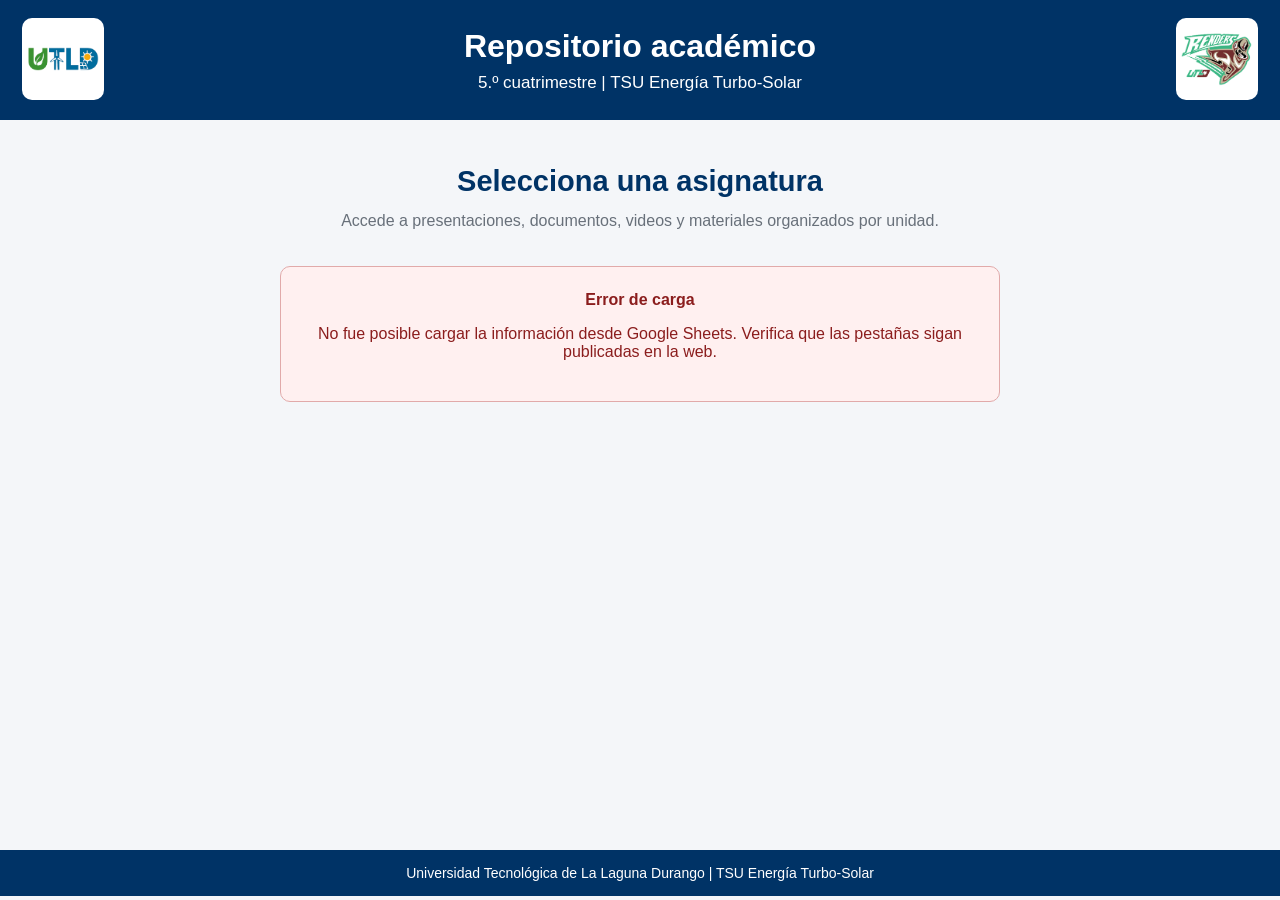
==== index.html @ 47a8e47d "Add files via upload" ====
<!DOCTYPE html>
<html lang="es">
<head>
  <meta charset="UTF-8">
  <meta name="viewport" content="width=device-width, initial-scale=1.0">
  <title>Repositorio académico</title>
  <link rel="stylesheet" href="estilos.css">
</head>
<body data-pagina="inicio">

  <header class="encabezado">
    <img src="utld.png" class="logo logo-izq" alt="Logo UTLD">

    <div class="encabezado-texto">
      <h1>Repositorio académico</h1>
      <p>5.º cuatrimestre | TSU Energía Turbo-Solar</p>
    </div>

    <img src="renders.png" class="logo logo-der" alt="Logo del programa educativo">
  </header>

  <main class="pagina-inicio">
    <section class="presentacion-inicio">
      <h2>Selecciona una asignatura</h2>
      <p>
        Accede a presentaciones, documentos, videos y materiales
        organizados por unidad.
      </p>
    </section>

    <div id="estado" class="estado">Cargando asignaturas...</div>
    <section id="lista-asignaturas" class="asignaturas"></section>
  </main>

  <footer>
    Universidad Tecnológica de La Laguna Durango |
    TSU Energía Turbo-Solar
  </footer>

  <script src="app.js"></script>
</body>
</html>
---- estilos.css ----
*{
  box-sizing:border-box;
}

:root{
  --azul:#003366;
  --azul-claro:#07539a;
  --fondo:#f4f6f9;
  --texto:#252525;
  --gris:#68707a;
  --blanco:#ffffff;
  --sombra:0 4px 14px rgba(0,0,0,.14);
}

html{
  scroll-behavior:smooth;
}

body{
  margin:0;
  min-height:100vh;
  font-family:Arial, Helvetica, sans-serif;
  background:var(--fondo);
  color:var(--texto);
}

.encabezado{
  min-height:120px;
  padding:22px 125px;
  position:relative;
  display:flex;
  align-items:center;
  justify-content:center;
  text-align:center;
  background:var(--azul);
  color:var(--blanco);
}

.encabezado-texto h1{
  margin:0;
  font-size:32px;
}

.encabezado-texto p{
  margin:8px 0 0;
  font-size:17px;
}

.logo{
  position:absolute;
  top:18px;
  width:82px;
  height:82px;
  object-fit:contain;
  padding:5px;
  border-radius:10px;
  background:var(--blanco);
}

.logo-izq{
  left:22px;
}

.logo-der{
  right:22px;
}

footer{
  padding:15px;
  text-align:center;
  font-size:14px;
  background:var(--azul);
  color:var(--blanco);
}

/* Inicio */

.pagina-inicio{
  width:min(1100px, 100%);
  min-height:calc(100vh - 170px);
  margin:auto;
  padding:45px 24px 60px;
}

.presentacion-inicio{
  margin-bottom:32px;
  text-align:center;
}

.presentacion-inicio h2{
  margin:0 0 10px;
  font-size:29px;
  color:var(--azul);
}

.presentacion-inicio p{
  max-width:720px;
  margin:auto;
  line-height:1.6;
  color:var(--gris);
}

.asignaturas{
  display:grid;
  grid-template-columns:repeat(auto-fit, minmax(260px, 1fr));
  gap:24px;
}

.tarjeta-asignatura{
  display:flex;
  min-height:290px;
  padding:30px 24px;
  flex-direction:column;
  align-items:center;
  justify-content:flex-start;
  text-align:center;
  text-decoration:none;
  color:var(--texto);
  background:var(--blanco);
  border-top:8px solid var(--azul);
  border-radius:16px;
  box-shadow:var(--sombra);
  transition:transform .2s ease, box-shadow .2s ease;
}

.tarjeta-asignatura:hover{
  transform:translateY(-6px);
  box-shadow:0 10px 24px rgba(0,0,0,.2);
}

.icono-asignatura{
  display:block;
  margin-bottom:14px;
  font-size:54px;
}

.tarjeta-asignatura h3{
  margin:0 0 12px;
  font-size:23px;
  color:var(--azul);
}

.tarjeta-asignatura p{
  margin:0;
  line-height:1.55;
  color:#555;
}

.accion-tarjeta{
  margin-top:auto;
  padding-top:24px;
  font-weight:bold;
  color:var(--azul-claro);
}

.estado{
  padding:24px;
  text-align:center;
  color:var(--gris);
}

.estado-error{
  max-width:720px;
  margin:20px auto;
  color:#8b1d1d;
  background:#fff0f0;
  border:1px solid #e1aaaa;
  border-radius:10px;
}

/* Asignatura */

.boton-volver{
  display:inline-block;
  margin-top:14px;
  padding:9px 17px;
  color:var(--azul);
  background:var(--blanco);
  border-radius:8px;
  font-weight:bold;
  text-decoration:none;
}

.contenedor{
  display:flex;
  min-height:calc(100vh - 185px);
}

.menu-lateral{
  width:305px;
  flex:0 0 305px;
  padding:20px;
  background:var(--blanco);
  box-shadow:2px 0 9px rgba(0,0,0,.13);
}

.titulo-menu{
  display:flex;
  gap:9px;
  margin-bottom:15px;
  padding:5px 3px 14px;
  align-items:center;
  color:var(--azul);
  border-bottom:1px solid #d9dde3;
  font-size:18px;
}

.boton-unidad{
  width:100%;
  margin-bottom:10px;
  padding:13px 12px;
  border:0;
  border-radius:9px;
  text-align:left;
  line-height:1.35;
  font-size:15px;
  cursor:pointer;
}

.boton-unidad.activa{
  color:var(--blanco);
  background:var(--azul);
}

.boton-unidad.activa:hover{
  background:var(--azul-claro);
}

.boton-unidad.bloqueada{
  color:#777;
  background:#dedede;
  cursor:not-allowed;
}

.visualizador{
  min-width:0;
  flex:1;
  padding:28px;
  overflow:auto;
}

.portada-asignatura,
.mensaje{
  padding:32px;
  text-align:center;
  background:var(--blanco);
  border-radius:13px;
  box-shadow:var(--sombra);
}

.portada-asignatura h2,
.mensaje h2{
  margin-top:0;
  color:var(--azul);
}

.portada-asignatura p{
  max-width:760px;
  margin:12px auto 0;
  line-height:1.6;
  color:#555;
}

.titulo-unidad{
  margin:0 0 23px;
  color:var(--azul);
  font-size:27px;
}

.bloque-material{
  margin-bottom:28px;
  padding:20px;
  background:var(--blanco);
  border-radius:13px;
  box-shadow:var(--sombra);
}

.bloque-material h2{
  margin:0 0 16px;
  color:var(--azul);
  font-size:21px;
}

.recurso-iframe{
  width:100%;
  height:72vh;
  min-height:480px;
  border:0;
  border-radius:10px;
  background:#eee;
}

.recurso-enlace{
  display:flex;
  min-height:180px;
  padding:25px;
  flex-direction:column;
  align-items:center;
  justify-content:center;
  text-align:center;
  border:2px dashed #a8b4c0;
  border-radius:10px;
  background:#f7f9fb;
}

.recurso-enlace p{
  margin:0 0 18px;
  color:#5d6570;
}

.boton-recurso{
  display:inline-block;
  padding:11px 20px;
  color:var(--blanco);
  background:var(--azul);
  border-radius:8px;
  text-decoration:none;
  font-weight:bold;
}

@media(max-width:900px){
  .contenedor{
    flex-direction:column;
  }

  .menu-lateral{
    width:100%;
    flex-basis:auto;
    box-shadow:0 2px 8px rgba(0,0,0,.13);
  }

  #menu-unidades{
    display:flex;
    gap:10px;
    overflow-x:auto;
    padding-bottom:4px;
  }

  .boton-unidad{
    min-width:205px;
    margin-bottom:0;
  }

  .recurso-iframe{
    height:65vh;
    min-height:420px;
  }
}

@media(max-width:600px){
  .encabezado{
    min-height:200px;
    padding:96px 15px 20px;
    align-items:flex-start;
  }

  .logo{
    top:15px;
    width:66px;
    height:66px;
  }

  .logo-izq{
    left:15px;
  }

  .logo-der{
    right:15px;
  }

  .encabezado-texto h1{
    font-size:24px;
  }

  .encabezado-texto p{
    font-size:14px;
  }

  .pagina-inicio{
    padding:32px 15px 45px;
  }

  .asignaturas{
    grid-template-columns:1fr;
  }

  .visualizador{
    padding:15px;
  }

  .portada-asignatura,
  .mensaje,
  .bloque-material{
    padding:16px;
  }

  .titulo-unidad{
    font-size:23px;
  }

  .recurso-iframe{
    height:55vh;
    min-height:350px;
  }

  footer{
    font-size:12px;
  }
}
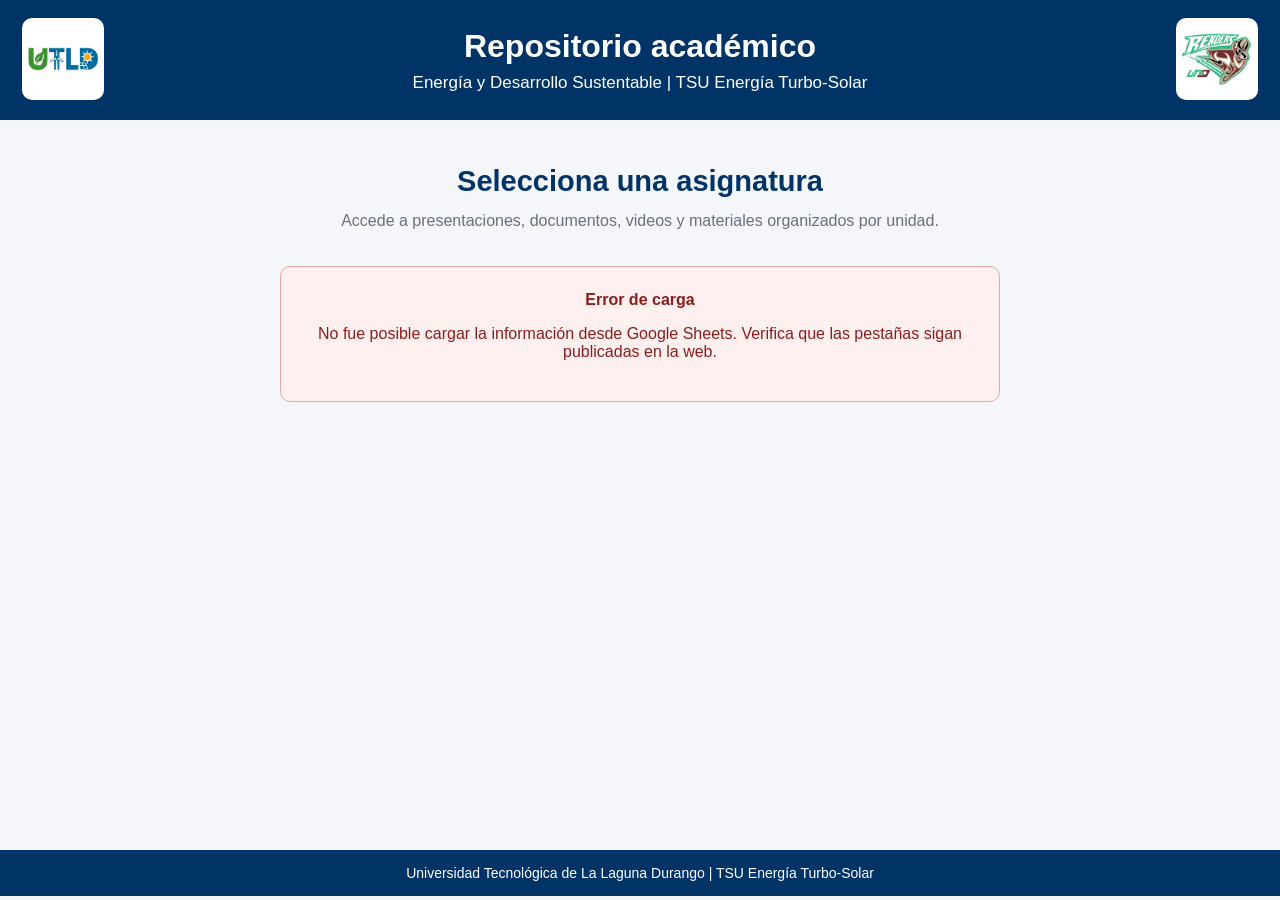
==== commit fab0c1f5: "Update program description in index.html" ====
--- a/index.html
+++ b/index.html
@@ -13,7 +13,7 @@
 
     <div class="encabezado-texto">
       <h1>Repositorio académico</h1>
-      <p>5.º cuatrimestre | TSU Energía Turbo-Solar</p>
+      <p>Energía y Desarrollo Sustentable | TSU Energía Turbo-Solar</p>
     </div>
 
     <img src="renders.png" class="logo logo-der" alt="Logo del programa educativo">
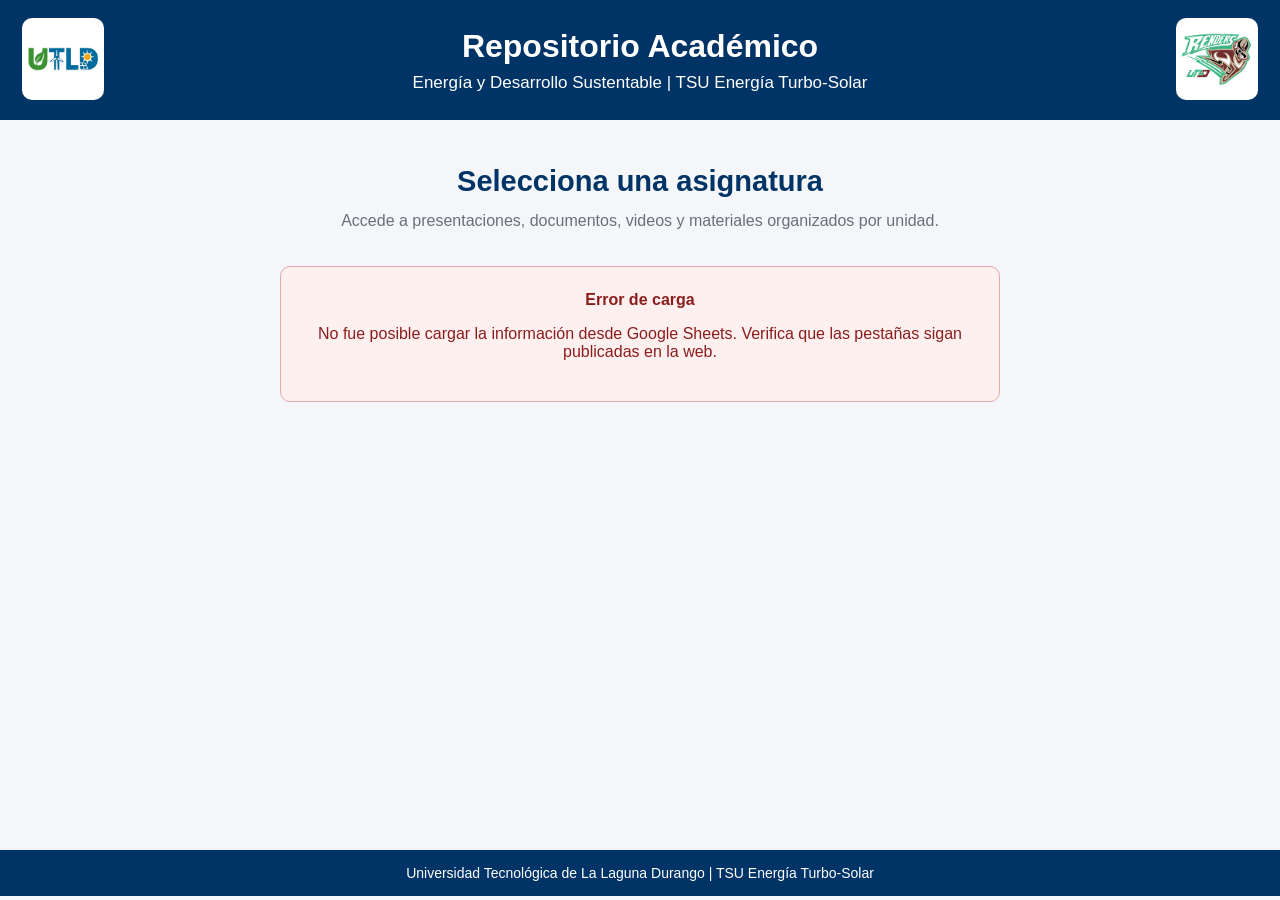
==== commit e01e6bea: "Correct capitalization in header title" ====
--- a/index.html
+++ b/index.html
@@ -12,7 +12,7 @@
     <img src="utld.png" class="logo logo-izq" alt="Logo UTLD">
 
     <div class="encabezado-texto">
-      <h1>Repositorio académico</h1>
+      <h1>Repositorio Académico</h1>
       <p>Energía y Desarrollo Sustentable | TSU Energía Turbo-Solar</p>
     </div>
 
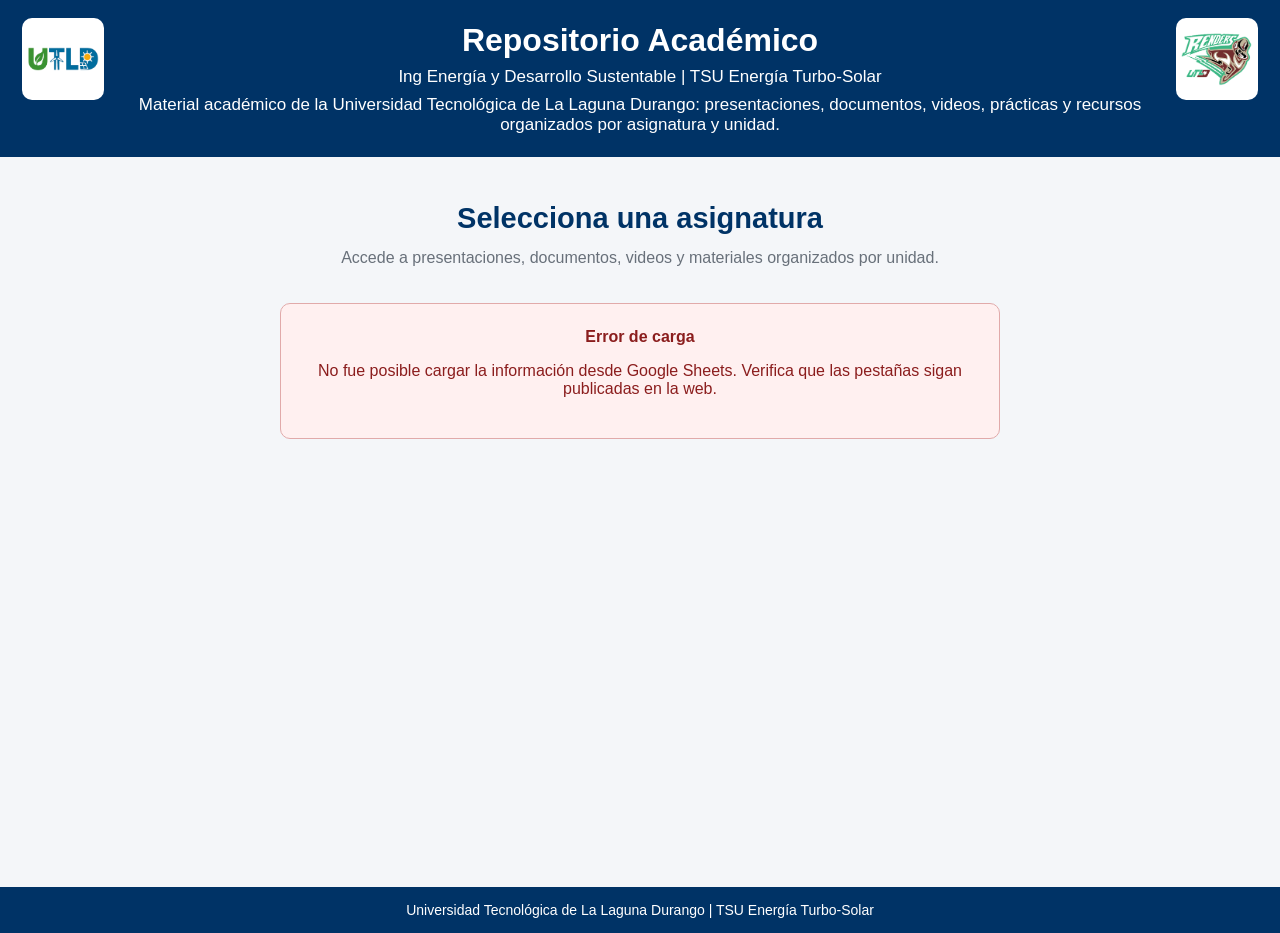
==== commit 19b6c70a: "Enhance index.html with SEO improvements and content updates Updated the title and added a meta desc" ====
--- a/index.html
+++ b/index.html
@@ -3,7 +3,9 @@
 <head>
   <meta charset="UTF-8">
   <meta name="viewport" content="width=device-width, initial-scale=1.0">
-  <title>Repositorio académico</title>
+  <title>Repositorio Académico UTLD | Ingeniería en Energía</title>
+  <meta name="description"
+      content="Repositorio académico de la Universidad Tecnológica de La Laguna Durango para Ingeniería en Energía y Desarrollo Sustentable. Presentaciones, documentos, videos y materiales por asignatura y unidad.">
   <link rel="stylesheet" href="estilos.css">
 </head>
 <body data-pagina="inicio">
@@ -13,7 +15,13 @@
 
     <div class="encabezado-texto">
       <h1>Repositorio Académico</h1>
-      <p>Energía y Desarrollo Sustentable | TSU Energía Turbo-Solar</p>
+      <p>Ing Energía y Desarrollo Sustentable | TSU Energía Turbo-Solar</p>
+
+      <p>
+  Material académico de la Universidad Tecnológica de La Laguna Durango:
+  presentaciones, documentos, videos, prácticas y recursos organizados
+  por asignatura y unidad.
+</p>
     </div>
 
     <img src="renders.png" class="logo logo-der" alt="Logo del programa educativo">
